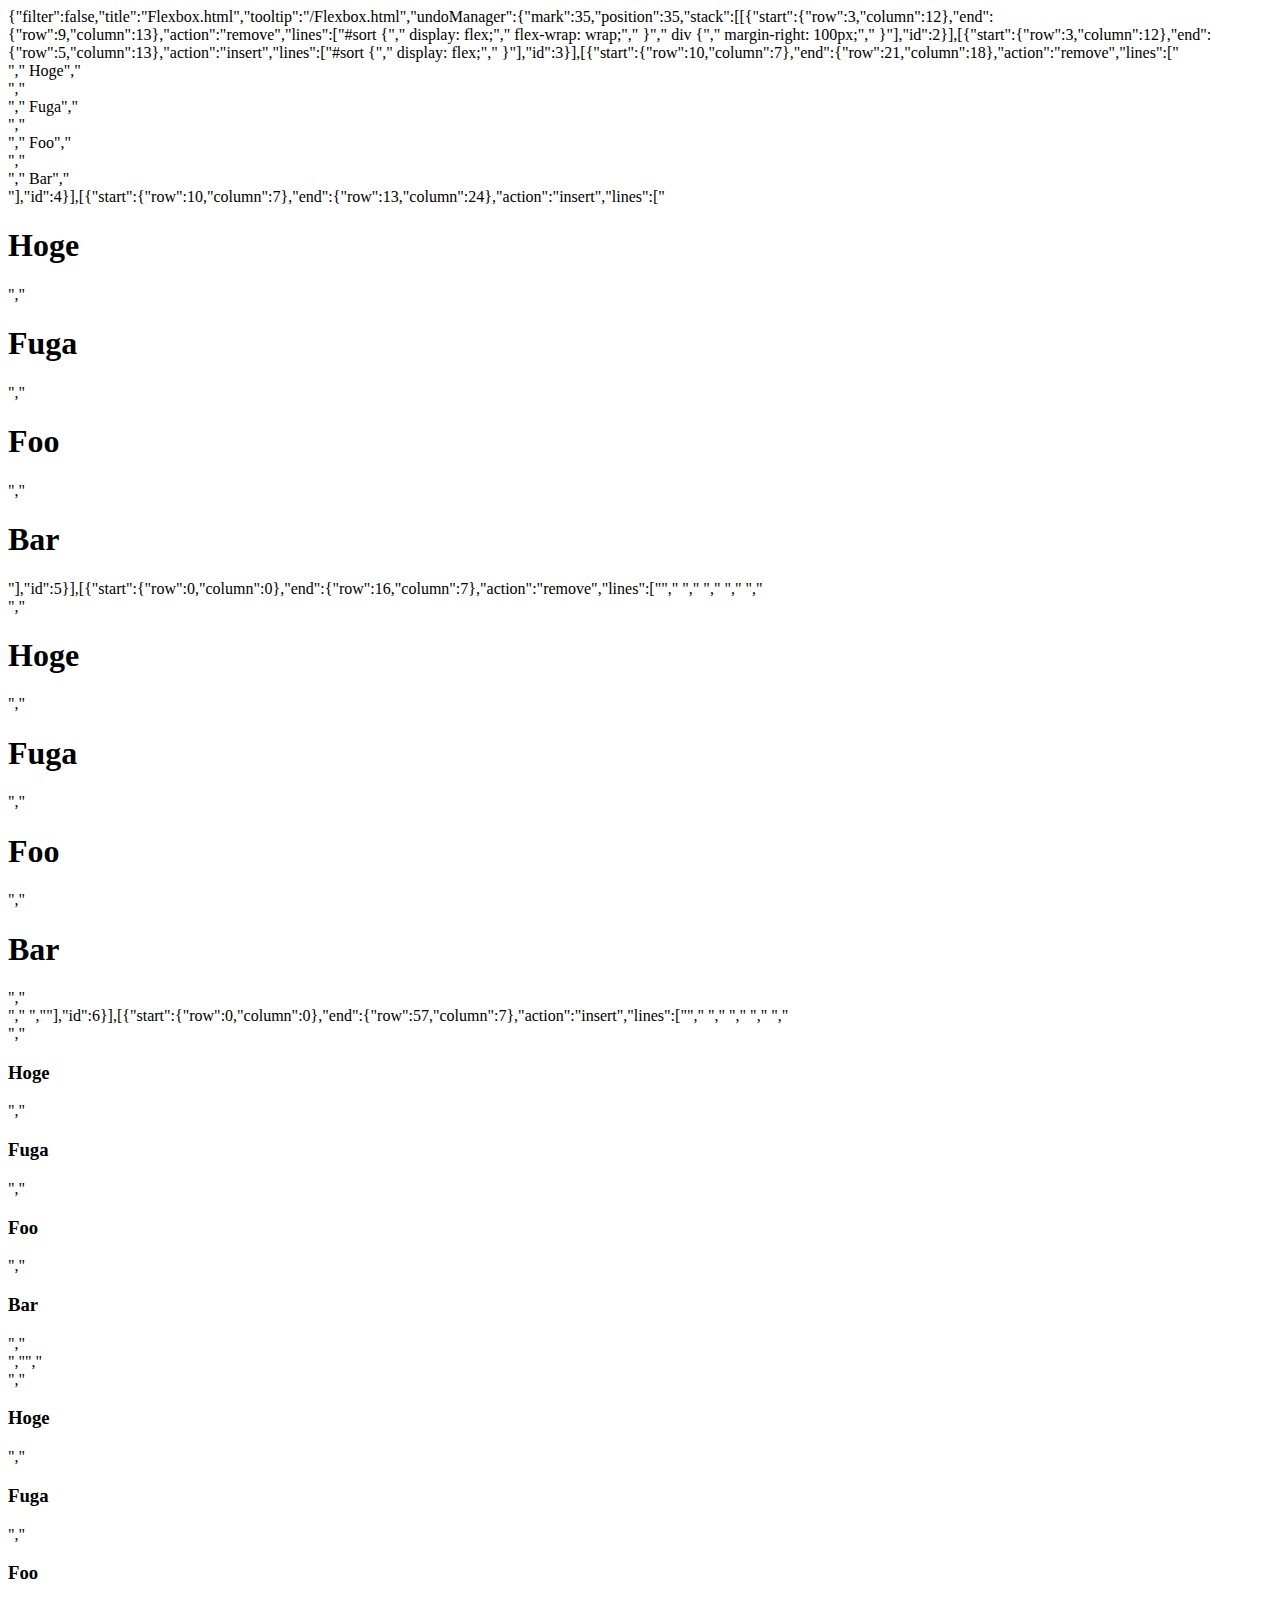
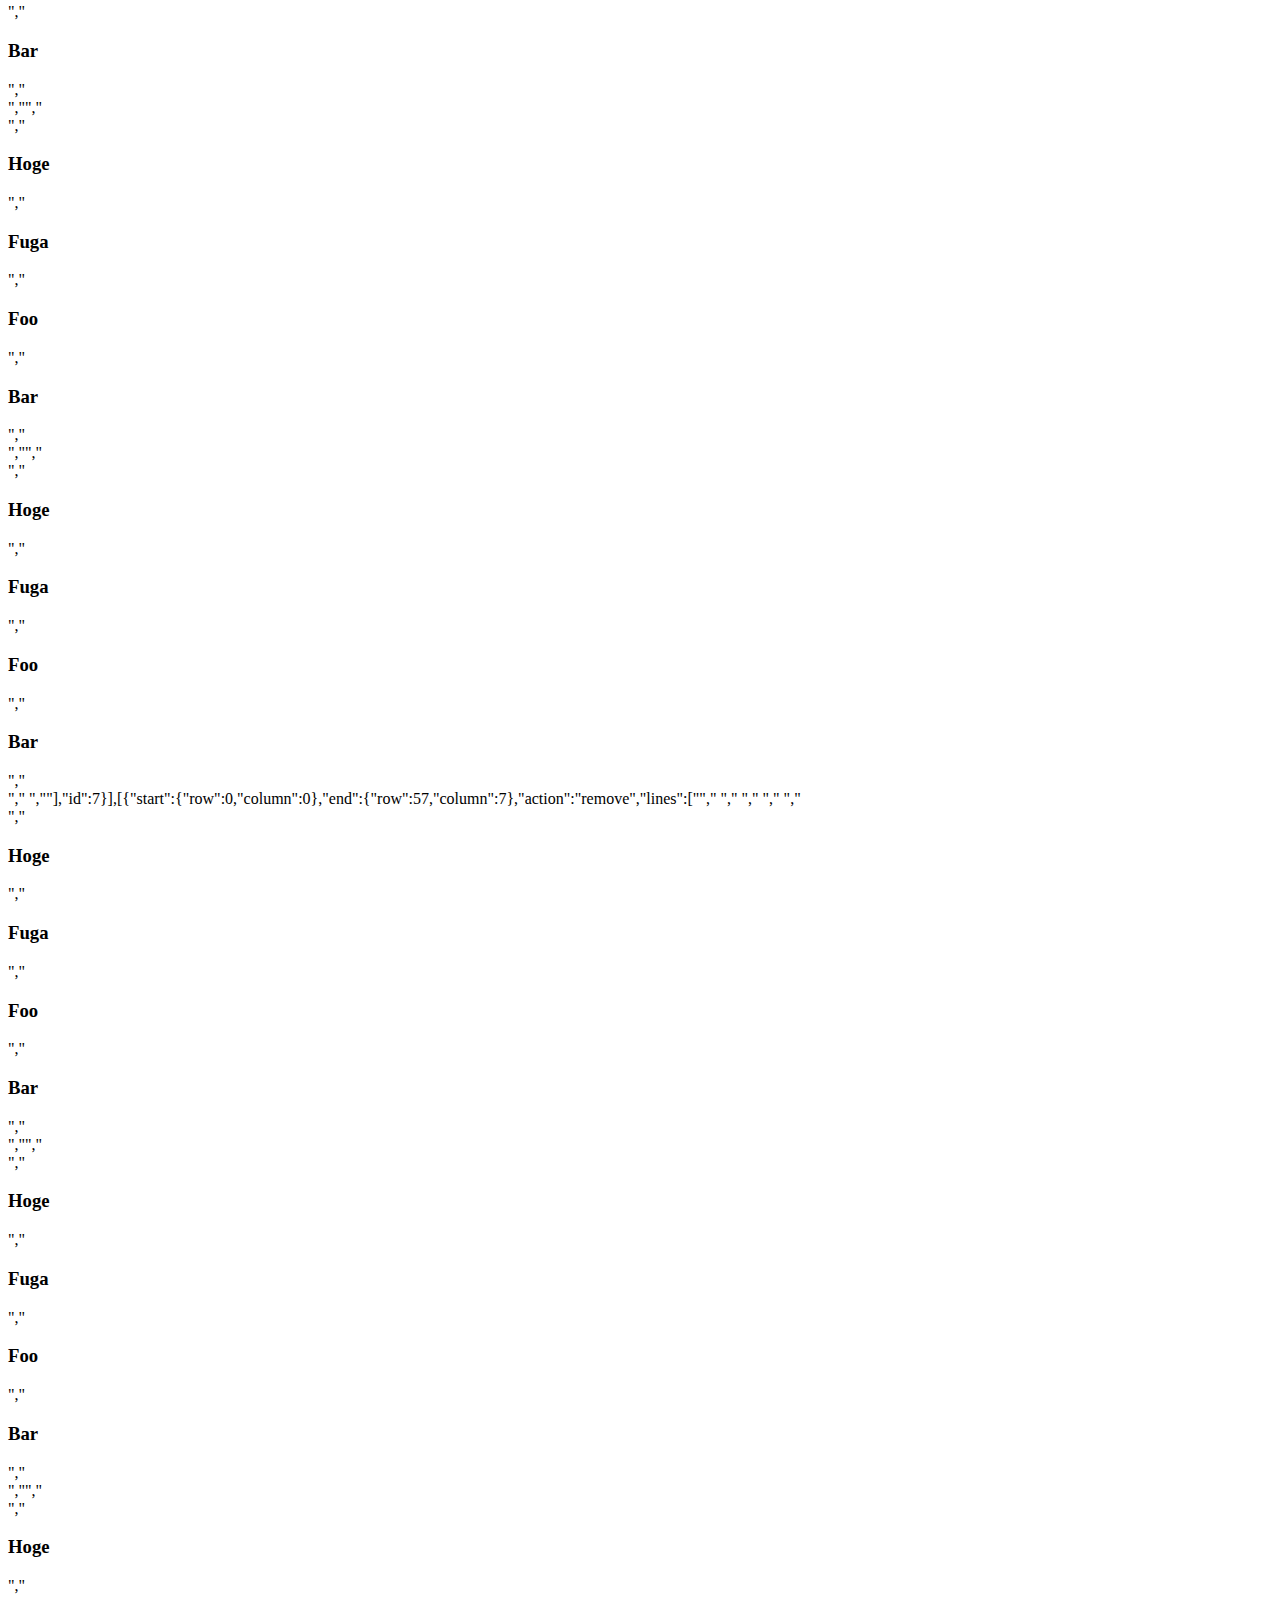
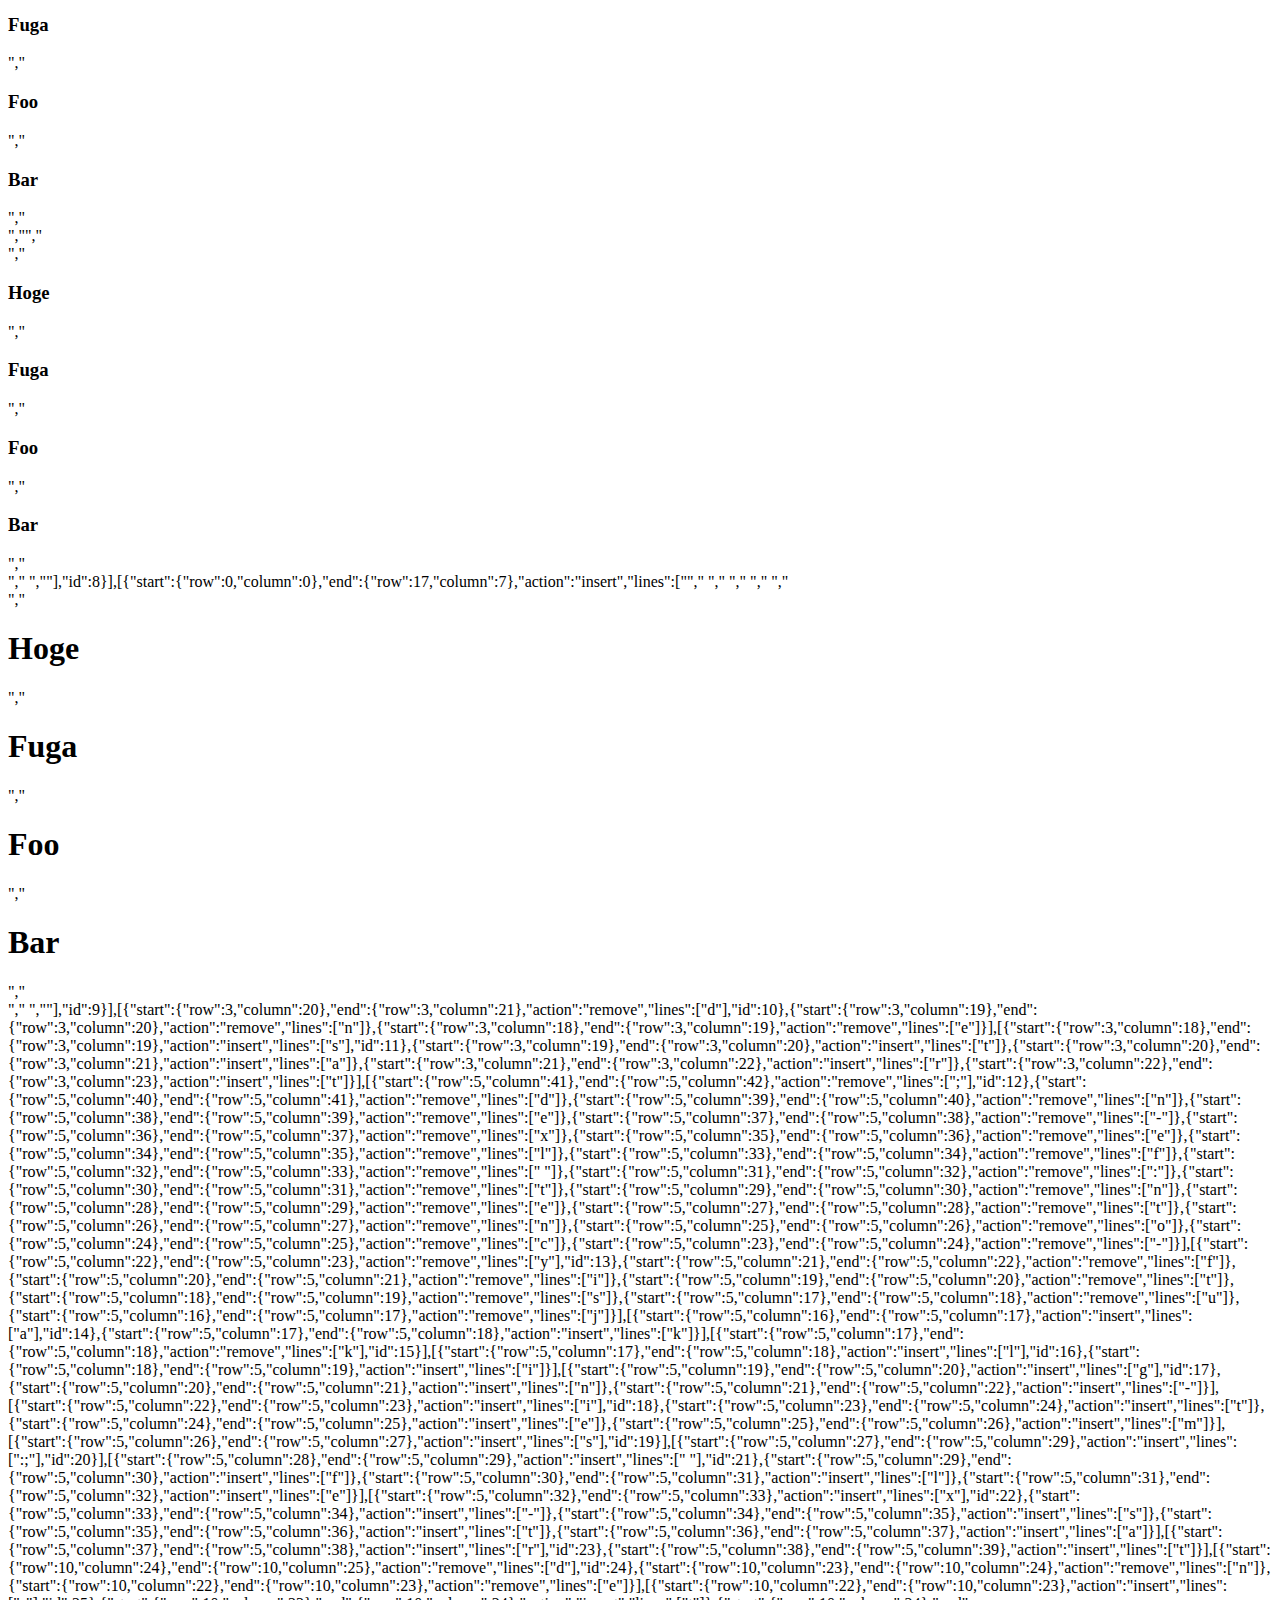
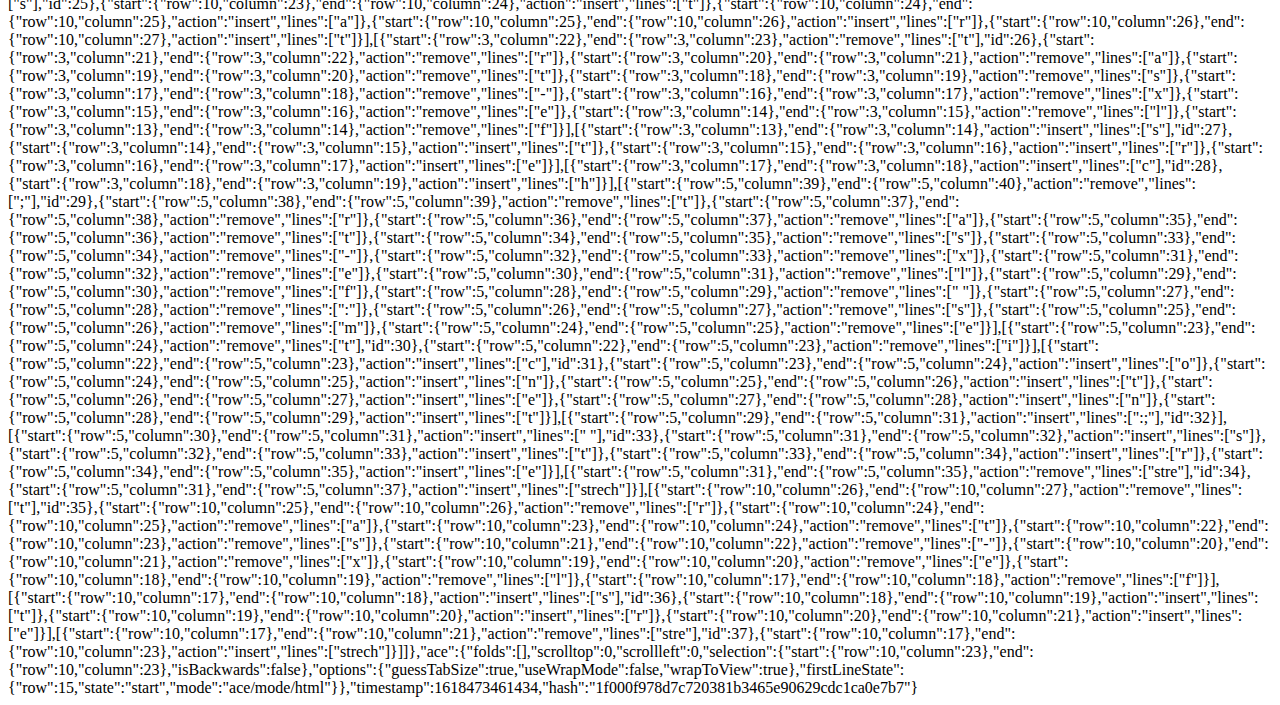
==== .c9/metadata/environment/Flexbox.html @ 7342907d "first commit" ====
{"filter":false,"title":"Flexbox.html","tooltip":"/Flexbox.html","undoManager":{"mark":35,"position":35,"stack":[[{"start":{"row":3,"column":12},"end":{"row":9,"column":13},"action":"remove","lines":["#sort {","                display: flex;","                flex-wrap: wrap;","            }","            div {","              margin-right: 100px;","            }"],"id":2}],[{"start":{"row":3,"column":12},"end":{"row":5,"column":13},"action":"insert","lines":["#sort {","                display: flex;","            }"],"id":3}],[{"start":{"row":10,"column":7},"end":{"row":21,"column":18},"action":"remove","lines":["     <div>","                Hoge","            </div>","            <div>","                Fuga","            </div>","            <div>","                Foo","            </div>","            <div>","                Bar","            </div>"],"id":4}],[{"start":{"row":10,"column":7},"end":{"row":13,"column":24},"action":"insert","lines":["<h1>Hoge</h1>","            <h1>Fuga</h1>","            <h1>Foo</h1>","            <h1>Bar</h1>"],"id":5}],[{"start":{"row":0,"column":0},"end":{"row":16,"column":7},"action":"remove","lines":["<html lang=\"ja\">","    <head>","        <style>","            #sort {","                display: flex;","            }","        </style>","    </head>","    <body>","        <div id=\"sort\">","       <h1>Hoge</h1>","            <h1>Fuga</h1>","            <h1>Foo</h1>","            <h1>Bar</h1>","        </div>","    </body>","</html>"],"id":6}],[{"start":{"row":0,"column":0},"end":{"row":57,"column":7},"action":"insert","lines":["<html lang=\"ja\">","    <head>","        <style>","            #sort {","                display: flex;","                flex-direction: row;","                background-color: red;","            }","","            #reverse {","                display: flex;","                flex-direction: row-reverse;","                background-color: yellow;","            }","","            #column {","                display: flex;","                flex-direction: column;","                background-color: blue;","            }","","            #column-reverse {","                display: flex;","                flex-direction: column-reverse;","                background-color: green;","            }","        </style>","    </head>","    <body>","        <div id=\"sort\">","            <h3>Hoge</h3>","            <h3>Fuga</h3>","            <h3>Foo</h3>","            <h3>Bar</h3>","        </div>","","        <div id=\"reverse\">","            <h3>Hoge</h3>","            <h3>Fuga</h3>","            <h3>Foo</h3>","            <h3>Bar</h3>","        </div>","","        <div id=\"column\">","            <h3>Hoge</h3>","            <h3>Fuga</h3>","            <h3>Foo</h3>","            <h3>Bar</h3>","        </div>","","        <div id=\"column-reverse\">","            <h3>Hoge</h3>","            <h3>Fuga</h3>","            <h3>Foo</h3>","            <h3>Bar</h3>","        </div>","    </body>","</html>"],"id":7}],[{"start":{"row":0,"column":0},"end":{"row":57,"column":7},"action":"remove","lines":["<html lang=\"ja\">","    <head>","        <style>","            #sort {","                display: flex;","                flex-direction: row;","                background-color: red;","            }","","            #reverse {","                display: flex;","                flex-direction: row-reverse;","                background-color: yellow;","            }","","            #column {","                display: flex;","                flex-direction: column;","                background-color: blue;","            }","","            #column-reverse {","                display: flex;","                flex-direction: column-reverse;","                background-color: green;","            }","        </style>","    </head>","    <body>","        <div id=\"sort\">","            <h3>Hoge</h3>","            <h3>Fuga</h3>","            <h3>Foo</h3>","            <h3>Bar</h3>","        </div>","","        <div id=\"reverse\">","            <h3>Hoge</h3>","            <h3>Fuga</h3>","            <h3>Foo</h3>","            <h3>Bar</h3>","        </div>","","        <div id=\"column\">","            <h3>Hoge</h3>","            <h3>Fuga</h3>","            <h3>Foo</h3>","            <h3>Bar</h3>","        </div>","","        <div id=\"column-reverse\">","            <h3>Hoge</h3>","            <h3>Fuga</h3>","            <h3>Foo</h3>","            <h3>Bar</h3>","        </div>","    </body>","</html>"],"id":8}],[{"start":{"row":0,"column":0},"end":{"row":17,"column":7},"action":"insert","lines":["<html lang=\"ja\">","    <head>","        <style>","            #flex-end {","                display: flex;","                justify-content: flex-end;","            }","        </style>","    </head>","    <body>","        <div id=\"flex-end\">","            <h1>Hoge</h1>","            <h1>Fuga</h1>","            <h1>Foo</h1>","            <h1>Bar</h1>","        </div>","    </body>","</html>"],"id":9}],[{"start":{"row":3,"column":20},"end":{"row":3,"column":21},"action":"remove","lines":["d"],"id":10},{"start":{"row":3,"column":19},"end":{"row":3,"column":20},"action":"remove","lines":["n"]},{"start":{"row":3,"column":18},"end":{"row":3,"column":19},"action":"remove","lines":["e"]}],[{"start":{"row":3,"column":18},"end":{"row":3,"column":19},"action":"insert","lines":["s"],"id":11},{"start":{"row":3,"column":19},"end":{"row":3,"column":20},"action":"insert","lines":["t"]},{"start":{"row":3,"column":20},"end":{"row":3,"column":21},"action":"insert","lines":["a"]},{"start":{"row":3,"column":21},"end":{"row":3,"column":22},"action":"insert","lines":["r"]},{"start":{"row":3,"column":22},"end":{"row":3,"column":23},"action":"insert","lines":["t"]}],[{"start":{"row":5,"column":41},"end":{"row":5,"column":42},"action":"remove","lines":[";"],"id":12},{"start":{"row":5,"column":40},"end":{"row":5,"column":41},"action":"remove","lines":["d"]},{"start":{"row":5,"column":39},"end":{"row":5,"column":40},"action":"remove","lines":["n"]},{"start":{"row":5,"column":38},"end":{"row":5,"column":39},"action":"remove","lines":["e"]},{"start":{"row":5,"column":37},"end":{"row":5,"column":38},"action":"remove","lines":["-"]},{"start":{"row":5,"column":36},"end":{"row":5,"column":37},"action":"remove","lines":["x"]},{"start":{"row":5,"column":35},"end":{"row":5,"column":36},"action":"remove","lines":["e"]},{"start":{"row":5,"column":34},"end":{"row":5,"column":35},"action":"remove","lines":["l"]},{"start":{"row":5,"column":33},"end":{"row":5,"column":34},"action":"remove","lines":["f"]},{"start":{"row":5,"column":32},"end":{"row":5,"column":33},"action":"remove","lines":[" "]},{"start":{"row":5,"column":31},"end":{"row":5,"column":32},"action":"remove","lines":[":"]},{"start":{"row":5,"column":30},"end":{"row":5,"column":31},"action":"remove","lines":["t"]},{"start":{"row":5,"column":29},"end":{"row":5,"column":30},"action":"remove","lines":["n"]},{"start":{"row":5,"column":28},"end":{"row":5,"column":29},"action":"remove","lines":["e"]},{"start":{"row":5,"column":27},"end":{"row":5,"column":28},"action":"remove","lines":["t"]},{"start":{"row":5,"column":26},"end":{"row":5,"column":27},"action":"remove","lines":["n"]},{"start":{"row":5,"column":25},"end":{"row":5,"column":26},"action":"remove","lines":["o"]},{"start":{"row":5,"column":24},"end":{"row":5,"column":25},"action":"remove","lines":["c"]},{"start":{"row":5,"column":23},"end":{"row":5,"column":24},"action":"remove","lines":["-"]}],[{"start":{"row":5,"column":22},"end":{"row":5,"column":23},"action":"remove","lines":["y"],"id":13},{"start":{"row":5,"column":21},"end":{"row":5,"column":22},"action":"remove","lines":["f"]},{"start":{"row":5,"column":20},"end":{"row":5,"column":21},"action":"remove","lines":["i"]},{"start":{"row":5,"column":19},"end":{"row":5,"column":20},"action":"remove","lines":["t"]},{"start":{"row":5,"column":18},"end":{"row":5,"column":19},"action":"remove","lines":["s"]},{"start":{"row":5,"column":17},"end":{"row":5,"column":18},"action":"remove","lines":["u"]},{"start":{"row":5,"column":16},"end":{"row":5,"column":17},"action":"remove","lines":["j"]}],[{"start":{"row":5,"column":16},"end":{"row":5,"column":17},"action":"insert","lines":["a"],"id":14},{"start":{"row":5,"column":17},"end":{"row":5,"column":18},"action":"insert","lines":["k"]}],[{"start":{"row":5,"column":17},"end":{"row":5,"column":18},"action":"remove","lines":["k"],"id":15}],[{"start":{"row":5,"column":17},"end":{"row":5,"column":18},"action":"insert","lines":["l"],"id":16},{"start":{"row":5,"column":18},"end":{"row":5,"column":19},"action":"insert","lines":["i"]}],[{"start":{"row":5,"column":19},"end":{"row":5,"column":20},"action":"insert","lines":["g"],"id":17},{"start":{"row":5,"column":20},"end":{"row":5,"column":21},"action":"insert","lines":["n"]},{"start":{"row":5,"column":21},"end":{"row":5,"column":22},"action":"insert","lines":["-"]}],[{"start":{"row":5,"column":22},"end":{"row":5,"column":23},"action":"insert","lines":["i"],"id":18},{"start":{"row":5,"column":23},"end":{"row":5,"column":24},"action":"insert","lines":["t"]},{"start":{"row":5,"column":24},"end":{"row":5,"column":25},"action":"insert","lines":["e"]},{"start":{"row":5,"column":25},"end":{"row":5,"column":26},"action":"insert","lines":["m"]}],[{"start":{"row":5,"column":26},"end":{"row":5,"column":27},"action":"insert","lines":["s"],"id":19}],[{"start":{"row":5,"column":27},"end":{"row":5,"column":29},"action":"insert","lines":[":;"],"id":20}],[{"start":{"row":5,"column":28},"end":{"row":5,"column":29},"action":"insert","lines":[" "],"id":21},{"start":{"row":5,"column":29},"end":{"row":5,"column":30},"action":"insert","lines":["f"]},{"start":{"row":5,"column":30},"end":{"row":5,"column":31},"action":"insert","lines":["l"]},{"start":{"row":5,"column":31},"end":{"row":5,"column":32},"action":"insert","lines":["e"]}],[{"start":{"row":5,"column":32},"end":{"row":5,"column":33},"action":"insert","lines":["x"],"id":22},{"start":{"row":5,"column":33},"end":{"row":5,"column":34},"action":"insert","lines":["-"]},{"start":{"row":5,"column":34},"end":{"row":5,"column":35},"action":"insert","lines":["s"]},{"start":{"row":5,"column":35},"end":{"row":5,"column":36},"action":"insert","lines":["t"]},{"start":{"row":5,"column":36},"end":{"row":5,"column":37},"action":"insert","lines":["a"]}],[{"start":{"row":5,"column":37},"end":{"row":5,"column":38},"action":"insert","lines":["r"],"id":23},{"start":{"row":5,"column":38},"end":{"row":5,"column":39},"action":"insert","lines":["t"]}],[{"start":{"row":10,"column":24},"end":{"row":10,"column":25},"action":"remove","lines":["d"],"id":24},{"start":{"row":10,"column":23},"end":{"row":10,"column":24},"action":"remove","lines":["n"]},{"start":{"row":10,"column":22},"end":{"row":10,"column":23},"action":"remove","lines":["e"]}],[{"start":{"row":10,"column":22},"end":{"row":10,"column":23},"action":"insert","lines":["s"],"id":25},{"start":{"row":10,"column":23},"end":{"row":10,"column":24},"action":"insert","lines":["t"]},{"start":{"row":10,"column":24},"end":{"row":10,"column":25},"action":"insert","lines":["a"]},{"start":{"row":10,"column":25},"end":{"row":10,"column":26},"action":"insert","lines":["r"]},{"start":{"row":10,"column":26},"end":{"row":10,"column":27},"action":"insert","lines":["t"]}],[{"start":{"row":3,"column":22},"end":{"row":3,"column":23},"action":"remove","lines":["t"],"id":26},{"start":{"row":3,"column":21},"end":{"row":3,"column":22},"action":"remove","lines":["r"]},{"start":{"row":3,"column":20},"end":{"row":3,"column":21},"action":"remove","lines":["a"]},{"start":{"row":3,"column":19},"end":{"row":3,"column":20},"action":"remove","lines":["t"]},{"start":{"row":3,"column":18},"end":{"row":3,"column":19},"action":"remove","lines":["s"]},{"start":{"row":3,"column":17},"end":{"row":3,"column":18},"action":"remove","lines":["-"]},{"start":{"row":3,"column":16},"end":{"row":3,"column":17},"action":"remove","lines":["x"]},{"start":{"row":3,"column":15},"end":{"row":3,"column":16},"action":"remove","lines":["e"]},{"start":{"row":3,"column":14},"end":{"row":3,"column":15},"action":"remove","lines":["l"]},{"start":{"row":3,"column":13},"end":{"row":3,"column":14},"action":"remove","lines":["f"]}],[{"start":{"row":3,"column":13},"end":{"row":3,"column":14},"action":"insert","lines":["s"],"id":27},{"start":{"row":3,"column":14},"end":{"row":3,"column":15},"action":"insert","lines":["t"]},{"start":{"row":3,"column":15},"end":{"row":3,"column":16},"action":"insert","lines":["r"]},{"start":{"row":3,"column":16},"end":{"row":3,"column":17},"action":"insert","lines":["e"]}],[{"start":{"row":3,"column":17},"end":{"row":3,"column":18},"action":"insert","lines":["c"],"id":28},{"start":{"row":3,"column":18},"end":{"row":3,"column":19},"action":"insert","lines":["h"]}],[{"start":{"row":5,"column":39},"end":{"row":5,"column":40},"action":"remove","lines":[";"],"id":29},{"start":{"row":5,"column":38},"end":{"row":5,"column":39},"action":"remove","lines":["t"]},{"start":{"row":5,"column":37},"end":{"row":5,"column":38},"action":"remove","lines":["r"]},{"start":{"row":5,"column":36},"end":{"row":5,"column":37},"action":"remove","lines":["a"]},{"start":{"row":5,"column":35},"end":{"row":5,"column":36},"action":"remove","lines":["t"]},{"start":{"row":5,"column":34},"end":{"row":5,"column":35},"action":"remove","lines":["s"]},{"start":{"row":5,"column":33},"end":{"row":5,"column":34},"action":"remove","lines":["-"]},{"start":{"row":5,"column":32},"end":{"row":5,"column":33},"action":"remove","lines":["x"]},{"start":{"row":5,"column":31},"end":{"row":5,"column":32},"action":"remove","lines":["e"]},{"start":{"row":5,"column":30},"end":{"row":5,"column":31},"action":"remove","lines":["l"]},{"start":{"row":5,"column":29},"end":{"row":5,"column":30},"action":"remove","lines":["f"]},{"start":{"row":5,"column":28},"end":{"row":5,"column":29},"action":"remove","lines":[" "]},{"start":{"row":5,"column":27},"end":{"row":5,"column":28},"action":"remove","lines":[":"]},{"start":{"row":5,"column":26},"end":{"row":5,"column":27},"action":"remove","lines":["s"]},{"start":{"row":5,"column":25},"end":{"row":5,"column":26},"action":"remove","lines":["m"]},{"start":{"row":5,"column":24},"end":{"row":5,"column":25},"action":"remove","lines":["e"]}],[{"start":{"row":5,"column":23},"end":{"row":5,"column":24},"action":"remove","lines":["t"],"id":30},{"start":{"row":5,"column":22},"end":{"row":5,"column":23},"action":"remove","lines":["i"]}],[{"start":{"row":5,"column":22},"end":{"row":5,"column":23},"action":"insert","lines":["c"],"id":31},{"start":{"row":5,"column":23},"end":{"row":5,"column":24},"action":"insert","lines":["o"]},{"start":{"row":5,"column":24},"end":{"row":5,"column":25},"action":"insert","lines":["n"]},{"start":{"row":5,"column":25},"end":{"row":5,"column":26},"action":"insert","lines":["t"]},{"start":{"row":5,"column":26},"end":{"row":5,"column":27},"action":"insert","lines":["e"]},{"start":{"row":5,"column":27},"end":{"row":5,"column":28},"action":"insert","lines":["n"]},{"start":{"row":5,"column":28},"end":{"row":5,"column":29},"action":"insert","lines":["t"]}],[{"start":{"row":5,"column":29},"end":{"row":5,"column":31},"action":"insert","lines":[":;"],"id":32}],[{"start":{"row":5,"column":30},"end":{"row":5,"column":31},"action":"insert","lines":[" "],"id":33},{"start":{"row":5,"column":31},"end":{"row":5,"column":32},"action":"insert","lines":["s"]},{"start":{"row":5,"column":32},"end":{"row":5,"column":33},"action":"insert","lines":["t"]},{"start":{"row":5,"column":33},"end":{"row":5,"column":34},"action":"insert","lines":["r"]},{"start":{"row":5,"column":34},"end":{"row":5,"column":35},"action":"insert","lines":["e"]}],[{"start":{"row":5,"column":31},"end":{"row":5,"column":35},"action":"remove","lines":["stre"],"id":34},{"start":{"row":5,"column":31},"end":{"row":5,"column":37},"action":"insert","lines":["strech"]}],[{"start":{"row":10,"column":26},"end":{"row":10,"column":27},"action":"remove","lines":["t"],"id":35},{"start":{"row":10,"column":25},"end":{"row":10,"column":26},"action":"remove","lines":["r"]},{"start":{"row":10,"column":24},"end":{"row":10,"column":25},"action":"remove","lines":["a"]},{"start":{"row":10,"column":23},"end":{"row":10,"column":24},"action":"remove","lines":["t"]},{"start":{"row":10,"column":22},"end":{"row":10,"column":23},"action":"remove","lines":["s"]},{"start":{"row":10,"column":21},"end":{"row":10,"column":22},"action":"remove","lines":["-"]},{"start":{"row":10,"column":20},"end":{"row":10,"column":21},"action":"remove","lines":["x"]},{"start":{"row":10,"column":19},"end":{"row":10,"column":20},"action":"remove","lines":["e"]},{"start":{"row":10,"column":18},"end":{"row":10,"column":19},"action":"remove","lines":["l"]},{"start":{"row":10,"column":17},"end":{"row":10,"column":18},"action":"remove","lines":["f"]}],[{"start":{"row":10,"column":17},"end":{"row":10,"column":18},"action":"insert","lines":["s"],"id":36},{"start":{"row":10,"column":18},"end":{"row":10,"column":19},"action":"insert","lines":["t"]},{"start":{"row":10,"column":19},"end":{"row":10,"column":20},"action":"insert","lines":["r"]},{"start":{"row":10,"column":20},"end":{"row":10,"column":21},"action":"insert","lines":["e"]}],[{"start":{"row":10,"column":17},"end":{"row":10,"column":21},"action":"remove","lines":["stre"],"id":37},{"start":{"row":10,"column":17},"end":{"row":10,"column":23},"action":"insert","lines":["strech"]}]]},"ace":{"folds":[],"scrolltop":0,"scrollleft":0,"selection":{"start":{"row":10,"column":23},"end":{"row":10,"column":23},"isBackwards":false},"options":{"guessTabSize":true,"useWrapMode":false,"wrapToView":true},"firstLineState":{"row":15,"state":"start","mode":"ace/mode/html"}},"timestamp":1618473461434,"hash":"1f000f978d7c720381b3465e90629cdc1ca0e7b7"}
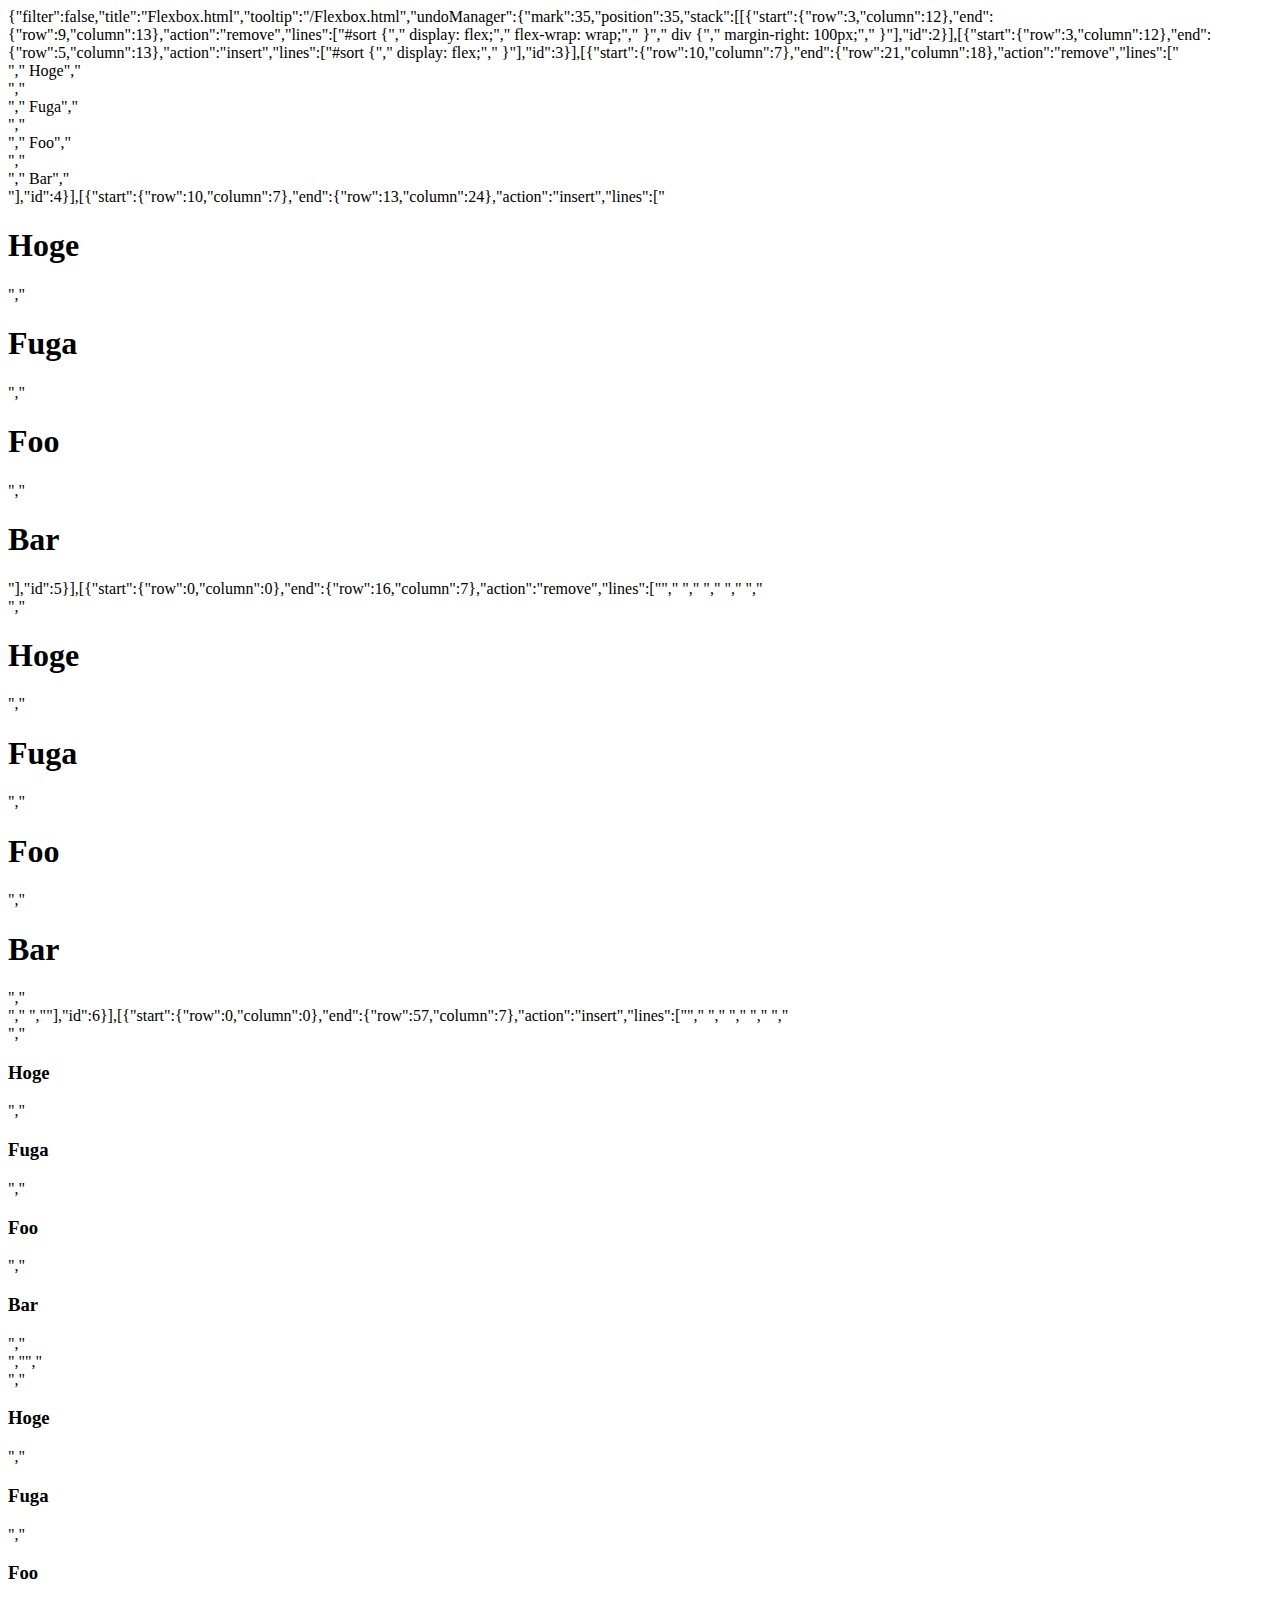
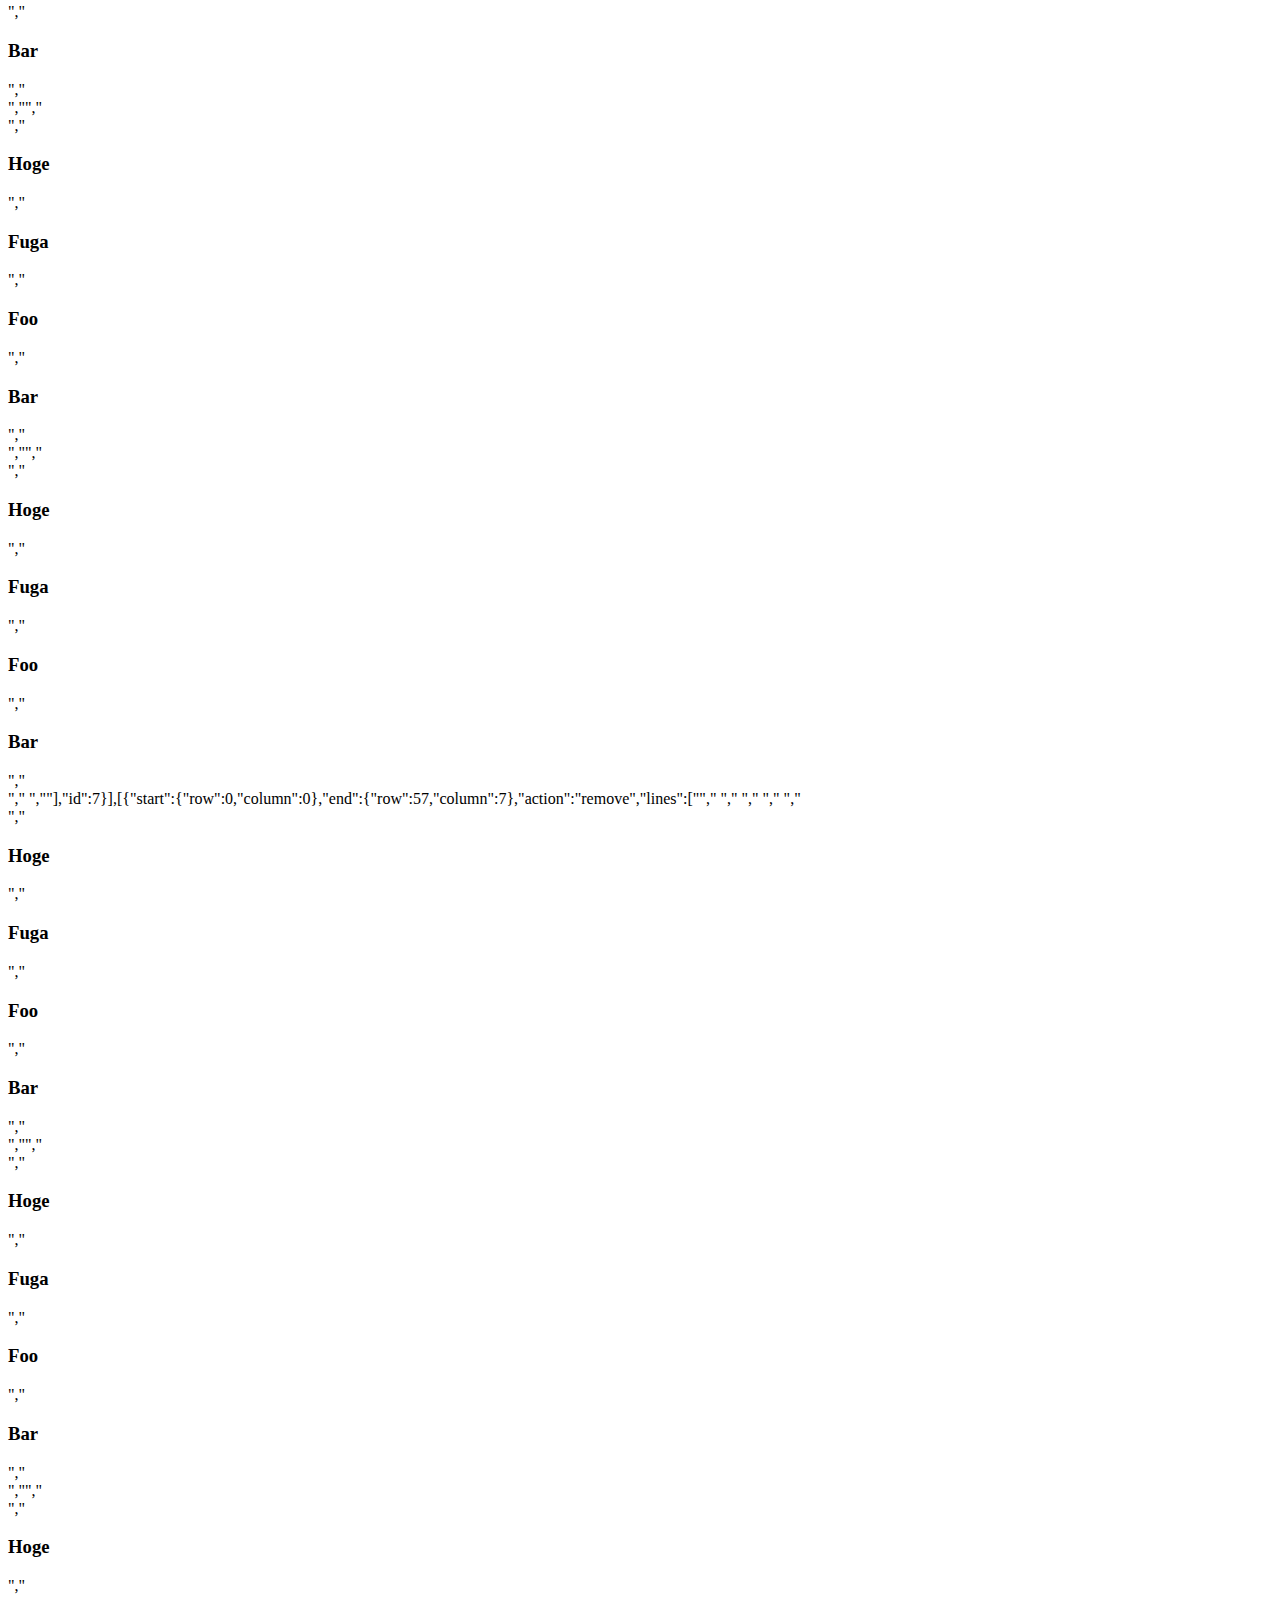
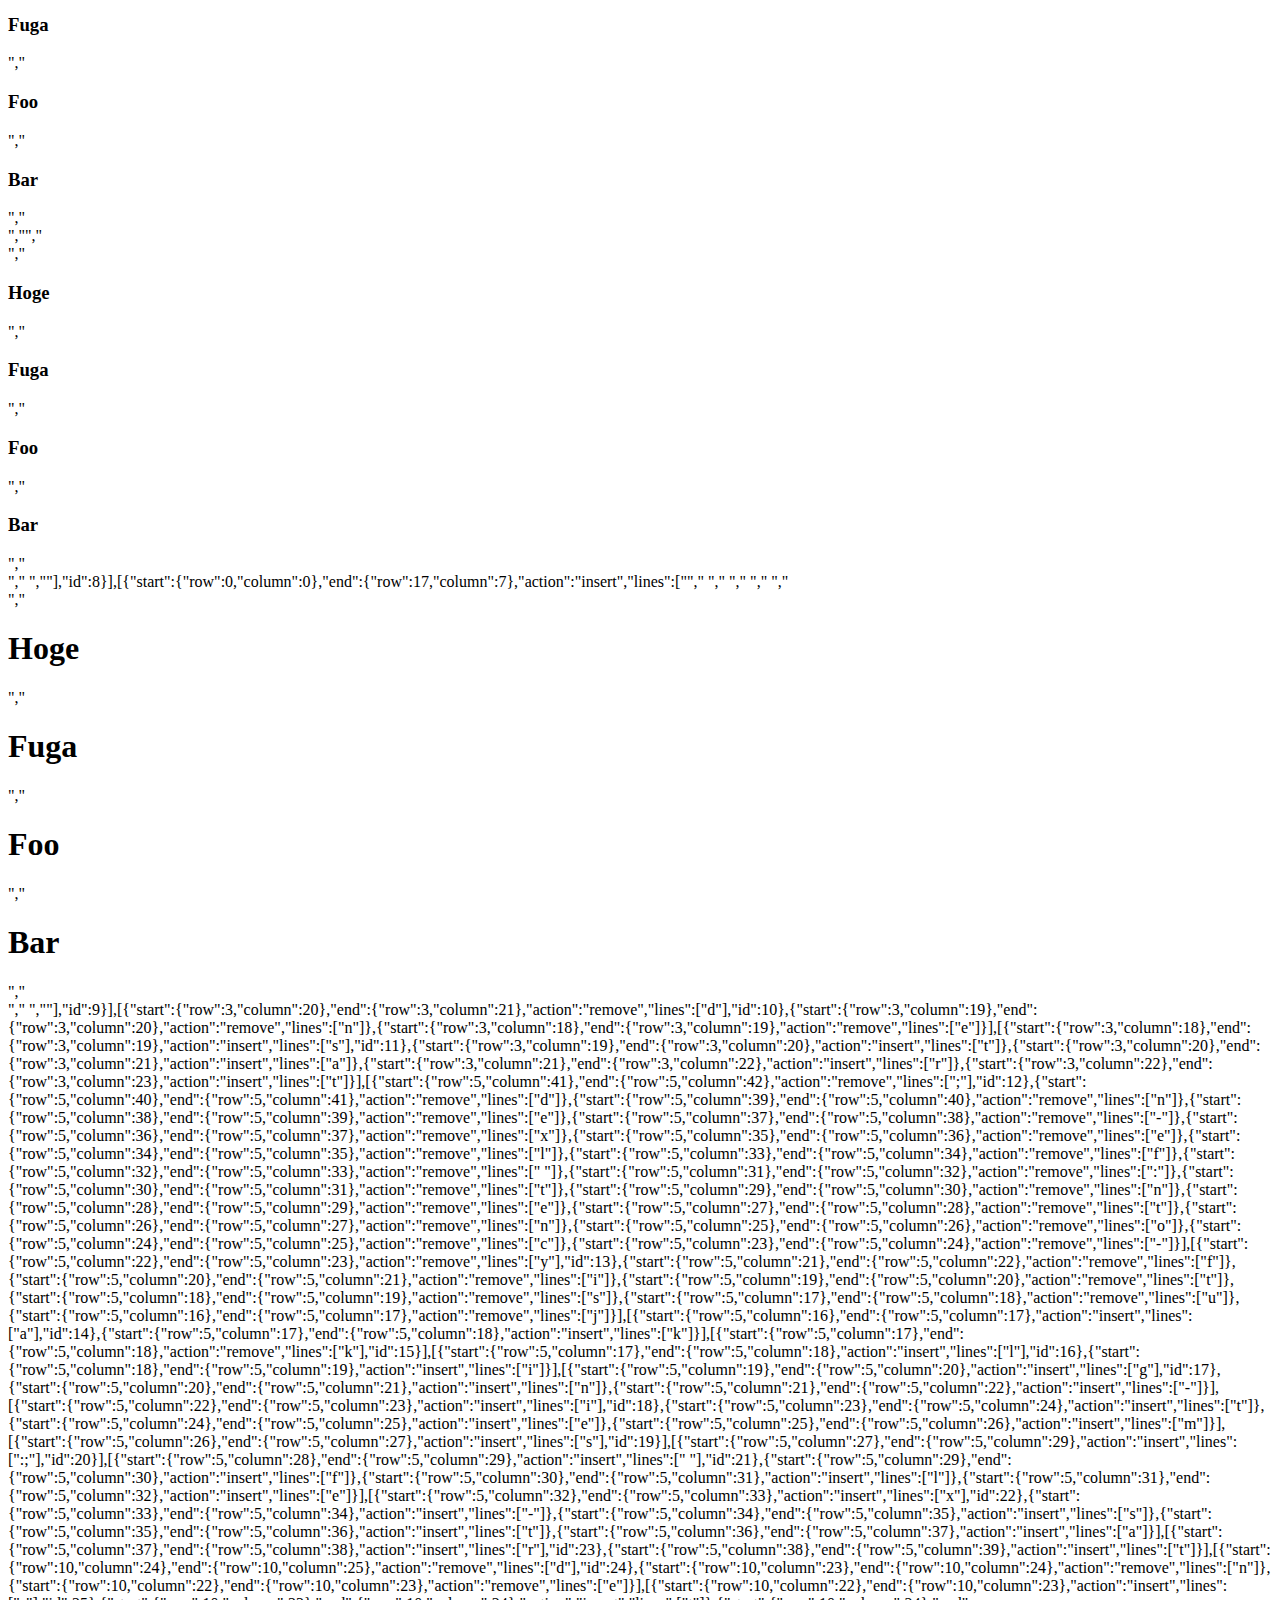
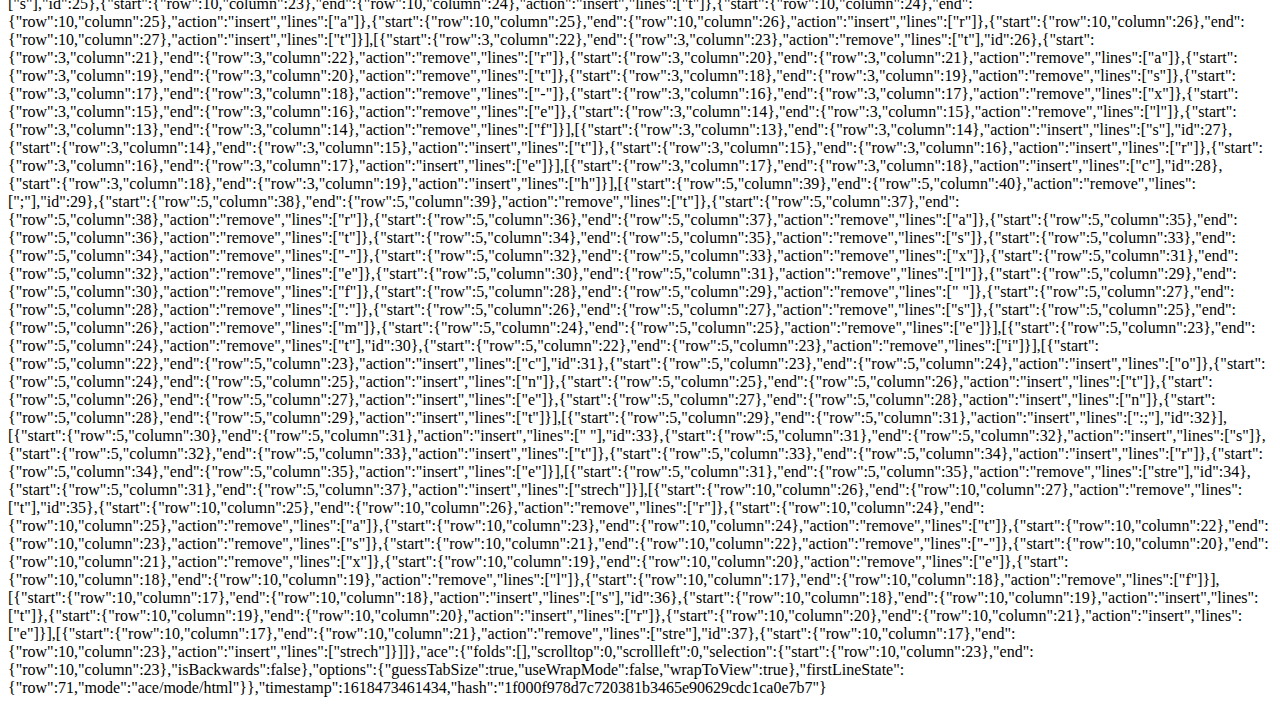
==== commit a983fedb: "Rename a file 'index.html'" ====
--- a/.c9/metadata/environment/Flexbox.html
+++ b/.c9/metadata/environment/Flexbox.html
@@ -1 +1 @@
-{"filter":false,"title":"Flexbox.html","tooltip":"/Flexbox.html","undoManager":{"mark":35,"position":35,"stack":[[{"start":{"row":3,"column":12},"end":{"row":9,"column":13},"action":"remove","lines":["#sort {","                display: flex;","                flex-wrap: wrap;","            }","            div {","              margin-right: 100px;","            }"],"id":2}],[{"start":{"row":3,"column":12},"end":{"row":5,"column":13},"action":"insert","lines":["#sort {","                display: flex;","            }"],"id":3}],[{"start":{"row":10,"column":7},"end":{"row":21,"column":18},"action":"remove","lines":["     <div>","                Hoge","            </div>","            <div>","                Fuga","            </div>","            <div>","                Foo","            </div>","            <div>","                Bar","            </div>"],"id":4}],[{"start":{"row":10,"column":7},"end":{"row":13,"column":24},"action":"insert","lines":["<h1>Hoge</h1>","            <h1>Fuga</h1>","            <h1>Foo</h1>","            <h1>Bar</h1>"],"id":5}],[{"start":{"row":0,"column":0},"end":{"row":16,"column":7},"action":"remove","lines":["<html lang=\"ja\">","    <head>","        <style>","            #sort {","                display: flex;","            }","        </style>","    </head>","    <body>","        <div id=\"sort\">","       <h1>Hoge</h1>","            <h1>Fuga</h1>","            <h1>Foo</h1>","            <h1>Bar</h1>","        </div>","    </body>","</html>"],"id":6}],[{"start":{"row":0,"column":0},"end":{"row":57,"column":7},"action":"insert","lines":["<html lang=\"ja\">","    <head>","        <style>","            #sort {","                display: flex;","                flex-direction: row;","                background-color: red;","            }","","            #reverse {","                display: flex;","                flex-direction: row-reverse;","                background-color: yellow;","            }","","            #column {","                display: flex;","                flex-direction: column;","                background-color: blue;","            }","","            #column-reverse {","                display: flex;","                flex-direction: column-reverse;","                background-color: green;","            }","        </style>","    </head>","    <body>","        <div id=\"sort\">","            <h3>Hoge</h3>","            <h3>Fuga</h3>","            <h3>Foo</h3>","            <h3>Bar</h3>","        </div>","","        <div id=\"reverse\">","            <h3>Hoge</h3>","            <h3>Fuga</h3>","            <h3>Foo</h3>","            <h3>Bar</h3>","        </div>","","        <div id=\"column\">","            <h3>Hoge</h3>","            <h3>Fuga</h3>","            <h3>Foo</h3>","            <h3>Bar</h3>","        </div>","","        <div id=\"column-reverse\">","            <h3>Hoge</h3>","            <h3>Fuga</h3>","            <h3>Foo</h3>","            <h3>Bar</h3>","        </div>","    </body>","</html>"],"id":7}],[{"start":{"row":0,"column":0},"end":{"row":57,"column":7},"action":"remove","lines":["<html lang=\"ja\">","    <head>","        <style>","            #sort {","                display: flex;","                flex-direction: row;","                background-color: red;","            }","","            #reverse {","                display: flex;","                flex-direction: row-reverse;","                background-color: yellow;","            }","","            #column {","                display: flex;","                flex-direction: column;","                background-color: blue;","            }","","            #column-reverse {","                display: flex;","                flex-direction: column-reverse;","                background-color: green;","            }","        </style>","    </head>","    <body>","        <div id=\"sort\">","            <h3>Hoge</h3>","            <h3>Fuga</h3>","            <h3>Foo</h3>","            <h3>Bar</h3>","        </div>","","        <div id=\"reverse\">","            <h3>Hoge</h3>","            <h3>Fuga</h3>","            <h3>Foo</h3>","            <h3>Bar</h3>","        </div>","","        <div id=\"column\">","            <h3>Hoge</h3>","            <h3>Fuga</h3>","            <h3>Foo</h3>","            <h3>Bar</h3>","        </div>","","        <div id=\"column-reverse\">","            <h3>Hoge</h3>","            <h3>Fuga</h3>","            <h3>Foo</h3>","            <h3>Bar</h3>","        </div>","    </body>","</html>"],"id":8}],[{"start":{"row":0,"column":0},"end":{"row":17,"column":7},"action":"insert","lines":["<html lang=\"ja\">","    <head>","        <style>","            #flex-end {","                display: flex;","                justify-content: flex-end;","            }","        </style>","    </head>","    <body>","        <div id=\"flex-end\">","            <h1>Hoge</h1>","            <h1>Fuga</h1>","            <h1>Foo</h1>","            <h1>Bar</h1>","        </div>","    </body>","</html>"],"id":9}],[{"start":{"row":3,"column":20},"end":{"row":3,"column":21},"action":"remove","lines":["d"],"id":10},{"start":{"row":3,"column":19},"end":{"row":3,"column":20},"action":"remove","lines":["n"]},{"start":{"row":3,"column":18},"end":{"row":3,"column":19},"action":"remove","lines":["e"]}],[{"start":{"row":3,"column":18},"end":{"row":3,"column":19},"action":"insert","lines":["s"],"id":11},{"start":{"row":3,"column":19},"end":{"row":3,"column":20},"action":"insert","lines":["t"]},{"start":{"row":3,"column":20},"end":{"row":3,"column":21},"action":"insert","lines":["a"]},{"start":{"row":3,"column":21},"end":{"row":3,"column":22},"action":"insert","lines":["r"]},{"start":{"row":3,"column":22},"end":{"row":3,"column":23},"action":"insert","lines":["t"]}],[{"start":{"row":5,"column":41},"end":{"row":5,"column":42},"action":"remove","lines":[";"],"id":12},{"start":{"row":5,"column":40},"end":{"row":5,"column":41},"action":"remove","lines":["d"]},{"start":{"row":5,"column":39},"end":{"row":5,"column":40},"action":"remove","lines":["n"]},{"start":{"row":5,"column":38},"end":{"row":5,"column":39},"action":"remove","lines":["e"]},{"start":{"row":5,"column":37},"end":{"row":5,"column":38},"action":"remove","lines":["-"]},{"start":{"row":5,"column":36},"end":{"row":5,"column":37},"action":"remove","lines":["x"]},{"start":{"row":5,"column":35},"end":{"row":5,"column":36},"action":"remove","lines":["e"]},{"start":{"row":5,"column":34},"end":{"row":5,"column":35},"action":"remove","lines":["l"]},{"start":{"row":5,"column":33},"end":{"row":5,"column":34},"action":"remove","lines":["f"]},{"start":{"row":5,"column":32},"end":{"row":5,"column":33},"action":"remove","lines":[" "]},{"start":{"row":5,"column":31},"end":{"row":5,"column":32},"action":"remove","lines":[":"]},{"start":{"row":5,"column":30},"end":{"row":5,"column":31},"action":"remove","lines":["t"]},{"start":{"row":5,"column":29},"end":{"row":5,"column":30},"action":"remove","lines":["n"]},{"start":{"row":5,"column":28},"end":{"row":5,"column":29},"action":"remove","lines":["e"]},{"start":{"row":5,"column":27},"end":{"row":5,"column":28},"action":"remove","lines":["t"]},{"start":{"row":5,"column":26},"end":{"row":5,"column":27},"action":"remove","lines":["n"]},{"start":{"row":5,"column":25},"end":{"row":5,"column":26},"action":"remove","lines":["o"]},{"start":{"row":5,"column":24},"end":{"row":5,"column":25},"action":"remove","lines":["c"]},{"start":{"row":5,"column":23},"end":{"row":5,"column":24},"action":"remove","lines":["-"]}],[{"start":{"row":5,"column":22},"end":{"row":5,"column":23},"action":"remove","lines":["y"],"id":13},{"start":{"row":5,"column":21},"end":{"row":5,"column":22},"action":"remove","lines":["f"]},{"start":{"row":5,"column":20},"end":{"row":5,"column":21},"action":"remove","lines":["i"]},{"start":{"row":5,"column":19},"end":{"row":5,"column":20},"action":"remove","lines":["t"]},{"start":{"row":5,"column":18},"end":{"row":5,"column":19},"action":"remove","lines":["s"]},{"start":{"row":5,"column":17},"end":{"row":5,"column":18},"action":"remove","lines":["u"]},{"start":{"row":5,"column":16},"end":{"row":5,"column":17},"action":"remove","lines":["j"]}],[{"start":{"row":5,"column":16},"end":{"row":5,"column":17},"action":"insert","lines":["a"],"id":14},{"start":{"row":5,"column":17},"end":{"row":5,"column":18},"action":"insert","lines":["k"]}],[{"start":{"row":5,"column":17},"end":{"row":5,"column":18},"action":"remove","lines":["k"],"id":15}],[{"start":{"row":5,"column":17},"end":{"row":5,"column":18},"action":"insert","lines":["l"],"id":16},{"start":{"row":5,"column":18},"end":{"row":5,"column":19},"action":"insert","lines":["i"]}],[{"start":{"row":5,"column":19},"end":{"row":5,"column":20},"action":"insert","lines":["g"],"id":17},{"start":{"row":5,"column":20},"end":{"row":5,"column":21},"action":"insert","lines":["n"]},{"start":{"row":5,"column":21},"end":{"row":5,"column":22},"action":"insert","lines":["-"]}],[{"start":{"row":5,"column":22},"end":{"row":5,"column":23},"action":"insert","lines":["i"],"id":18},{"start":{"row":5,"column":23},"end":{"row":5,"column":24},"action":"insert","lines":["t"]},{"start":{"row":5,"column":24},"end":{"row":5,"column":25},"action":"insert","lines":["e"]},{"start":{"row":5,"column":25},"end":{"row":5,"column":26},"action":"insert","lines":["m"]}],[{"start":{"row":5,"column":26},"end":{"row":5,"column":27},"action":"insert","lines":["s"],"id":19}],[{"start":{"row":5,"column":27},"end":{"row":5,"column":29},"action":"insert","lines":[":;"],"id":20}],[{"start":{"row":5,"column":28},"end":{"row":5,"column":29},"action":"insert","lines":[" "],"id":21},{"start":{"row":5,"column":29},"end":{"row":5,"column":30},"action":"insert","lines":["f"]},{"start":{"row":5,"column":30},"end":{"row":5,"column":31},"action":"insert","lines":["l"]},{"start":{"row":5,"column":31},"end":{"row":5,"column":32},"action":"insert","lines":["e"]}],[{"start":{"row":5,"column":32},"end":{"row":5,"column":33},"action":"insert","lines":["x"],"id":22},{"start":{"row":5,"column":33},"end":{"row":5,"column":34},"action":"insert","lines":["-"]},{"start":{"row":5,"column":34},"end":{"row":5,"column":35},"action":"insert","lines":["s"]},{"start":{"row":5,"column":35},"end":{"row":5,"column":36},"action":"insert","lines":["t"]},{"start":{"row":5,"column":36},"end":{"row":5,"column":37},"action":"insert","lines":["a"]}],[{"start":{"row":5,"column":37},"end":{"row":5,"column":38},"action":"insert","lines":["r"],"id":23},{"start":{"row":5,"column":38},"end":{"row":5,"column":39},"action":"insert","lines":["t"]}],[{"start":{"row":10,"column":24},"end":{"row":10,"column":25},"action":"remove","lines":["d"],"id":24},{"start":{"row":10,"column":23},"end":{"row":10,"column":24},"action":"remove","lines":["n"]},{"start":{"row":10,"column":22},"end":{"row":10,"column":23},"action":"remove","lines":["e"]}],[{"start":{"row":10,"column":22},"end":{"row":10,"column":23},"action":"insert","lines":["s"],"id":25},{"start":{"row":10,"column":23},"end":{"row":10,"column":24},"action":"insert","lines":["t"]},{"start":{"row":10,"column":24},"end":{"row":10,"column":25},"action":"insert","lines":["a"]},{"start":{"row":10,"column":25},"end":{"row":10,"column":26},"action":"insert","lines":["r"]},{"start":{"row":10,"column":26},"end":{"row":10,"column":27},"action":"insert","lines":["t"]}],[{"start":{"row":3,"column":22},"end":{"row":3,"column":23},"action":"remove","lines":["t"],"id":26},{"start":{"row":3,"column":21},"end":{"row":3,"column":22},"action":"remove","lines":["r"]},{"start":{"row":3,"column":20},"end":{"row":3,"column":21},"action":"remove","lines":["a"]},{"start":{"row":3,"column":19},"end":{"row":3,"column":20},"action":"remove","lines":["t"]},{"start":{"row":3,"column":18},"end":{"row":3,"column":19},"action":"remove","lines":["s"]},{"start":{"row":3,"column":17},"end":{"row":3,"column":18},"action":"remove","lines":["-"]},{"start":{"row":3,"column":16},"end":{"row":3,"column":17},"action":"remove","lines":["x"]},{"start":{"row":3,"column":15},"end":{"row":3,"column":16},"action":"remove","lines":["e"]},{"start":{"row":3,"column":14},"end":{"row":3,"column":15},"action":"remove","lines":["l"]},{"start":{"row":3,"column":13},"end":{"row":3,"column":14},"action":"remove","lines":["f"]}],[{"start":{"row":3,"column":13},"end":{"row":3,"column":14},"action":"insert","lines":["s"],"id":27},{"start":{"row":3,"column":14},"end":{"row":3,"column":15},"action":"insert","lines":["t"]},{"start":{"row":3,"column":15},"end":{"row":3,"column":16},"action":"insert","lines":["r"]},{"start":{"row":3,"column":16},"end":{"row":3,"column":17},"action":"insert","lines":["e"]}],[{"start":{"row":3,"column":17},"end":{"row":3,"column":18},"action":"insert","lines":["c"],"id":28},{"start":{"row":3,"column":18},"end":{"row":3,"column":19},"action":"insert","lines":["h"]}],[{"start":{"row":5,"column":39},"end":{"row":5,"column":40},"action":"remove","lines":[";"],"id":29},{"start":{"row":5,"column":38},"end":{"row":5,"column":39},"action":"remove","lines":["t"]},{"start":{"row":5,"column":37},"end":{"row":5,"column":38},"action":"remove","lines":["r"]},{"start":{"row":5,"column":36},"end":{"row":5,"column":37},"action":"remove","lines":["a"]},{"start":{"row":5,"column":35},"end":{"row":5,"column":36},"action":"remove","lines":["t"]},{"start":{"row":5,"column":34},"end":{"row":5,"column":35},"action":"remove","lines":["s"]},{"start":{"row":5,"column":33},"end":{"row":5,"column":34},"action":"remove","lines":["-"]},{"start":{"row":5,"column":32},"end":{"row":5,"column":33},"action":"remove","lines":["x"]},{"start":{"row":5,"column":31},"end":{"row":5,"column":32},"action":"remove","lines":["e"]},{"start":{"row":5,"column":30},"end":{"row":5,"column":31},"action":"remove","lines":["l"]},{"start":{"row":5,"column":29},"end":{"row":5,"column":30},"action":"remove","lines":["f"]},{"start":{"row":5,"column":28},"end":{"row":5,"column":29},"action":"remove","lines":[" "]},{"start":{"row":5,"column":27},"end":{"row":5,"column":28},"action":"remove","lines":[":"]},{"start":{"row":5,"column":26},"end":{"row":5,"column":27},"action":"remove","lines":["s"]},{"start":{"row":5,"column":25},"end":{"row":5,"column":26},"action":"remove","lines":["m"]},{"start":{"row":5,"column":24},"end":{"row":5,"column":25},"action":"remove","lines":["e"]}],[{"start":{"row":5,"column":23},"end":{"row":5,"column":24},"action":"remove","lines":["t"],"id":30},{"start":{"row":5,"column":22},"end":{"row":5,"column":23},"action":"remove","lines":["i"]}],[{"start":{"row":5,"column":22},"end":{"row":5,"column":23},"action":"insert","lines":["c"],"id":31},{"start":{"row":5,"column":23},"end":{"row":5,"column":24},"action":"insert","lines":["o"]},{"start":{"row":5,"column":24},"end":{"row":5,"column":25},"action":"insert","lines":["n"]},{"start":{"row":5,"column":25},"end":{"row":5,"column":26},"action":"insert","lines":["t"]},{"start":{"row":5,"column":26},"end":{"row":5,"column":27},"action":"insert","lines":["e"]},{"start":{"row":5,"column":27},"end":{"row":5,"column":28},"action":"insert","lines":["n"]},{"start":{"row":5,"column":28},"end":{"row":5,"column":29},"action":"insert","lines":["t"]}],[{"start":{"row":5,"column":29},"end":{"row":5,"column":31},"action":"insert","lines":[":;"],"id":32}],[{"start":{"row":5,"column":30},"end":{"row":5,"column":31},"action":"insert","lines":[" "],"id":33},{"start":{"row":5,"column":31},"end":{"row":5,"column":32},"action":"insert","lines":["s"]},{"start":{"row":5,"column":32},"end":{"row":5,"column":33},"action":"insert","lines":["t"]},{"start":{"row":5,"column":33},"end":{"row":5,"column":34},"action":"insert","lines":["r"]},{"start":{"row":5,"column":34},"end":{"row":5,"column":35},"action":"insert","lines":["e"]}],[{"start":{"row":5,"column":31},"end":{"row":5,"column":35},"action":"remove","lines":["stre"],"id":34},{"start":{"row":5,"column":31},"end":{"row":5,"column":37},"action":"insert","lines":["strech"]}],[{"start":{"row":10,"column":26},"end":{"row":10,"column":27},"action":"remove","lines":["t"],"id":35},{"start":{"row":10,"column":25},"end":{"row":10,"column":26},"action":"remove","lines":["r"]},{"start":{"row":10,"column":24},"end":{"row":10,"column":25},"action":"remove","lines":["a"]},{"start":{"row":10,"column":23},"end":{"row":10,"column":24},"action":"remove","lines":["t"]},{"start":{"row":10,"column":22},"end":{"row":10,"column":23},"action":"remove","lines":["s"]},{"start":{"row":10,"column":21},"end":{"row":10,"column":22},"action":"remove","lines":["-"]},{"start":{"row":10,"column":20},"end":{"row":10,"column":21},"action":"remove","lines":["x"]},{"start":{"row":10,"column":19},"end":{"row":10,"column":20},"action":"remove","lines":["e"]},{"start":{"row":10,"column":18},"end":{"row":10,"column":19},"action":"remove","lines":["l"]},{"start":{"row":10,"column":17},"end":{"row":10,"column":18},"action":"remove","lines":["f"]}],[{"start":{"row":10,"column":17},"end":{"row":10,"column":18},"action":"insert","lines":["s"],"id":36},{"start":{"row":10,"column":18},"end":{"row":10,"column":19},"action":"insert","lines":["t"]},{"start":{"row":10,"column":19},"end":{"row":10,"column":20},"action":"insert","lines":["r"]},{"start":{"row":10,"column":20},"end":{"row":10,"column":21},"action":"insert","lines":["e"]}],[{"start":{"row":10,"column":17},"end":{"row":10,"column":21},"action":"remove","lines":["stre"],"id":37},{"start":{"row":10,"column":17},"end":{"row":10,"column":23},"action":"insert","lines":["strech"]}]]},"ace":{"folds":[],"scrolltop":0,"scrollleft":0,"selection":{"start":{"row":10,"column":23},"end":{"row":10,"column":23},"isBackwards":false},"options":{"guessTabSize":true,"useWrapMode":false,"wrapToView":true},"firstLineState":{"row":15,"state":"start","mode":"ace/mode/html"}},"timestamp":1618473461434,"hash":"1f000f978d7c720381b3465e90629cdc1ca0e7b7"}+{"filter":false,"title":"Flexbox.html","tooltip":"/Flexbox.html","undoManager":{"mark":35,"position":35,"stack":[[{"start":{"row":3,"column":12},"end":{"row":9,"column":13},"action":"remove","lines":["#sort {","                display: flex;","                flex-wrap: wrap;","            }","            div {","              margin-right: 100px;","            }"],"id":2}],[{"start":{"row":3,"column":12},"end":{"row":5,"column":13},"action":"insert","lines":["#sort {","                display: flex;","            }"],"id":3}],[{"start":{"row":10,"column":7},"end":{"row":21,"column":18},"action":"remove","lines":["     <div>","                Hoge","            </div>","            <div>","                Fuga","            </div>","            <div>","                Foo","            </div>","            <div>","                Bar","            </div>"],"id":4}],[{"start":{"row":10,"column":7},"end":{"row":13,"column":24},"action":"insert","lines":["<h1>Hoge</h1>","            <h1>Fuga</h1>","            <h1>Foo</h1>","            <h1>Bar</h1>"],"id":5}],[{"start":{"row":0,"column":0},"end":{"row":16,"column":7},"action":"remove","lines":["<html lang=\"ja\">","    <head>","        <style>","            #sort {","                display: flex;","            }","        </style>","    </head>","    <body>","        <div id=\"sort\">","       <h1>Hoge</h1>","            <h1>Fuga</h1>","            <h1>Foo</h1>","            <h1>Bar</h1>","        </div>","    </body>","</html>"],"id":6}],[{"start":{"row":0,"column":0},"end":{"row":57,"column":7},"action":"insert","lines":["<html lang=\"ja\">","    <head>","        <style>","            #sort {","                display: flex;","                flex-direction: row;","                background-color: red;","            }","","            #reverse {","                display: flex;","                flex-direction: row-reverse;","                background-color: yellow;","            }","","            #column {","                display: flex;","                flex-direction: column;","                background-color: blue;","            }","","            #column-reverse {","                display: flex;","                flex-direction: column-reverse;","                background-color: green;","            }","        </style>","    </head>","    <body>","        <div id=\"sort\">","            <h3>Hoge</h3>","            <h3>Fuga</h3>","            <h3>Foo</h3>","            <h3>Bar</h3>","        </div>","","        <div id=\"reverse\">","            <h3>Hoge</h3>","            <h3>Fuga</h3>","            <h3>Foo</h3>","            <h3>Bar</h3>","        </div>","","        <div id=\"column\">","            <h3>Hoge</h3>","            <h3>Fuga</h3>","            <h3>Foo</h3>","            <h3>Bar</h3>","        </div>","","        <div id=\"column-reverse\">","            <h3>Hoge</h3>","            <h3>Fuga</h3>","            <h3>Foo</h3>","            <h3>Bar</h3>","        </div>","    </body>","</html>"],"id":7}],[{"start":{"row":0,"column":0},"end":{"row":57,"column":7},"action":"remove","lines":["<html lang=\"ja\">","    <head>","        <style>","            #sort {","                display: flex;","                flex-direction: row;","                background-color: red;","            }","","            #reverse {","                display: flex;","                flex-direction: row-reverse;","                background-color: yellow;","            }","","            #column {","                display: flex;","                flex-direction: column;","                background-color: blue;","            }","","            #column-reverse {","                display: flex;","                flex-direction: column-reverse;","                background-color: green;","            }","        </style>","    </head>","    <body>","        <div id=\"sort\">","            <h3>Hoge</h3>","            <h3>Fuga</h3>","            <h3>Foo</h3>","            <h3>Bar</h3>","        </div>","","        <div id=\"reverse\">","            <h3>Hoge</h3>","            <h3>Fuga</h3>","            <h3>Foo</h3>","            <h3>Bar</h3>","        </div>","","        <div id=\"column\">","            <h3>Hoge</h3>","            <h3>Fuga</h3>","            <h3>Foo</h3>","            <h3>Bar</h3>","        </div>","","        <div id=\"column-reverse\">","            <h3>Hoge</h3>","            <h3>Fuga</h3>","            <h3>Foo</h3>","            <h3>Bar</h3>","        </div>","    </body>","</html>"],"id":8}],[{"start":{"row":0,"column":0},"end":{"row":17,"column":7},"action":"insert","lines":["<html lang=\"ja\">","    <head>","        <style>","            #flex-end {","                display: flex;","                justify-content: flex-end;","            }","        </style>","    </head>","    <body>","        <div id=\"flex-end\">","            <h1>Hoge</h1>","            <h1>Fuga</h1>","            <h1>Foo</h1>","            <h1>Bar</h1>","        </div>","    </body>","</html>"],"id":9}],[{"start":{"row":3,"column":20},"end":{"row":3,"column":21},"action":"remove","lines":["d"],"id":10},{"start":{"row":3,"column":19},"end":{"row":3,"column":20},"action":"remove","lines":["n"]},{"start":{"row":3,"column":18},"end":{"row":3,"column":19},"action":"remove","lines":["e"]}],[{"start":{"row":3,"column":18},"end":{"row":3,"column":19},"action":"insert","lines":["s"],"id":11},{"start":{"row":3,"column":19},"end":{"row":3,"column":20},"action":"insert","lines":["t"]},{"start":{"row":3,"column":20},"end":{"row":3,"column":21},"action":"insert","lines":["a"]},{"start":{"row":3,"column":21},"end":{"row":3,"column":22},"action":"insert","lines":["r"]},{"start":{"row":3,"column":22},"end":{"row":3,"column":23},"action":"insert","lines":["t"]}],[{"start":{"row":5,"column":41},"end":{"row":5,"column":42},"action":"remove","lines":[";"],"id":12},{"start":{"row":5,"column":40},"end":{"row":5,"column":41},"action":"remove","lines":["d"]},{"start":{"row":5,"column":39},"end":{"row":5,"column":40},"action":"remove","lines":["n"]},{"start":{"row":5,"column":38},"end":{"row":5,"column":39},"action":"remove","lines":["e"]},{"start":{"row":5,"column":37},"end":{"row":5,"column":38},"action":"remove","lines":["-"]},{"start":{"row":5,"column":36},"end":{"row":5,"column":37},"action":"remove","lines":["x"]},{"start":{"row":5,"column":35},"end":{"row":5,"column":36},"action":"remove","lines":["e"]},{"start":{"row":5,"column":34},"end":{"row":5,"column":35},"action":"remove","lines":["l"]},{"start":{"row":5,"column":33},"end":{"row":5,"column":34},"action":"remove","lines":["f"]},{"start":{"row":5,"column":32},"end":{"row":5,"column":33},"action":"remove","lines":[" "]},{"start":{"row":5,"column":31},"end":{"row":5,"column":32},"action":"remove","lines":[":"]},{"start":{"row":5,"column":30},"end":{"row":5,"column":31},"action":"remove","lines":["t"]},{"start":{"row":5,"column":29},"end":{"row":5,"column":30},"action":"remove","lines":["n"]},{"start":{"row":5,"column":28},"end":{"row":5,"column":29},"action":"remove","lines":["e"]},{"start":{"row":5,"column":27},"end":{"row":5,"column":28},"action":"remove","lines":["t"]},{"start":{"row":5,"column":26},"end":{"row":5,"column":27},"action":"remove","lines":["n"]},{"start":{"row":5,"column":25},"end":{"row":5,"column":26},"action":"remove","lines":["o"]},{"start":{"row":5,"column":24},"end":{"row":5,"column":25},"action":"remove","lines":["c"]},{"start":{"row":5,"column":23},"end":{"row":5,"column":24},"action":"remove","lines":["-"]}],[{"start":{"row":5,"column":22},"end":{"row":5,"column":23},"action":"remove","lines":["y"],"id":13},{"start":{"row":5,"column":21},"end":{"row":5,"column":22},"action":"remove","lines":["f"]},{"start":{"row":5,"column":20},"end":{"row":5,"column":21},"action":"remove","lines":["i"]},{"start":{"row":5,"column":19},"end":{"row":5,"column":20},"action":"remove","lines":["t"]},{"start":{"row":5,"column":18},"end":{"row":5,"column":19},"action":"remove","lines":["s"]},{"start":{"row":5,"column":17},"end":{"row":5,"column":18},"action":"remove","lines":["u"]},{"start":{"row":5,"column":16},"end":{"row":5,"column":17},"action":"remove","lines":["j"]}],[{"start":{"row":5,"column":16},"end":{"row":5,"column":17},"action":"insert","lines":["a"],"id":14},{"start":{"row":5,"column":17},"end":{"row":5,"column":18},"action":"insert","lines":["k"]}],[{"start":{"row":5,"column":17},"end":{"row":5,"column":18},"action":"remove","lines":["k"],"id":15}],[{"start":{"row":5,"column":17},"end":{"row":5,"column":18},"action":"insert","lines":["l"],"id":16},{"start":{"row":5,"column":18},"end":{"row":5,"column":19},"action":"insert","lines":["i"]}],[{"start":{"row":5,"column":19},"end":{"row":5,"column":20},"action":"insert","lines":["g"],"id":17},{"start":{"row":5,"column":20},"end":{"row":5,"column":21},"action":"insert","lines":["n"]},{"start":{"row":5,"column":21},"end":{"row":5,"column":22},"action":"insert","lines":["-"]}],[{"start":{"row":5,"column":22},"end":{"row":5,"column":23},"action":"insert","lines":["i"],"id":18},{"start":{"row":5,"column":23},"end":{"row":5,"column":24},"action":"insert","lines":["t"]},{"start":{"row":5,"column":24},"end":{"row":5,"column":25},"action":"insert","lines":["e"]},{"start":{"row":5,"column":25},"end":{"row":5,"column":26},"action":"insert","lines":["m"]}],[{"start":{"row":5,"column":26},"end":{"row":5,"column":27},"action":"insert","lines":["s"],"id":19}],[{"start":{"row":5,"column":27},"end":{"row":5,"column":29},"action":"insert","lines":[":;"],"id":20}],[{"start":{"row":5,"column":28},"end":{"row":5,"column":29},"action":"insert","lines":[" "],"id":21},{"start":{"row":5,"column":29},"end":{"row":5,"column":30},"action":"insert","lines":["f"]},{"start":{"row":5,"column":30},"end":{"row":5,"column":31},"action":"insert","lines":["l"]},{"start":{"row":5,"column":31},"end":{"row":5,"column":32},"action":"insert","lines":["e"]}],[{"start":{"row":5,"column":32},"end":{"row":5,"column":33},"action":"insert","lines":["x"],"id":22},{"start":{"row":5,"column":33},"end":{"row":5,"column":34},"action":"insert","lines":["-"]},{"start":{"row":5,"column":34},"end":{"row":5,"column":35},"action":"insert","lines":["s"]},{"start":{"row":5,"column":35},"end":{"row":5,"column":36},"action":"insert","lines":["t"]},{"start":{"row":5,"column":36},"end":{"row":5,"column":37},"action":"insert","lines":["a"]}],[{"start":{"row":5,"column":37},"end":{"row":5,"column":38},"action":"insert","lines":["r"],"id":23},{"start":{"row":5,"column":38},"end":{"row":5,"column":39},"action":"insert","lines":["t"]}],[{"start":{"row":10,"column":24},"end":{"row":10,"column":25},"action":"remove","lines":["d"],"id":24},{"start":{"row":10,"column":23},"end":{"row":10,"column":24},"action":"remove","lines":["n"]},{"start":{"row":10,"column":22},"end":{"row":10,"column":23},"action":"remove","lines":["e"]}],[{"start":{"row":10,"column":22},"end":{"row":10,"column":23},"action":"insert","lines":["s"],"id":25},{"start":{"row":10,"column":23},"end":{"row":10,"column":24},"action":"insert","lines":["t"]},{"start":{"row":10,"column":24},"end":{"row":10,"column":25},"action":"insert","lines":["a"]},{"start":{"row":10,"column":25},"end":{"row":10,"column":26},"action":"insert","lines":["r"]},{"start":{"row":10,"column":26},"end":{"row":10,"column":27},"action":"insert","lines":["t"]}],[{"start":{"row":3,"column":22},"end":{"row":3,"column":23},"action":"remove","lines":["t"],"id":26},{"start":{"row":3,"column":21},"end":{"row":3,"column":22},"action":"remove","lines":["r"]},{"start":{"row":3,"column":20},"end":{"row":3,"column":21},"action":"remove","lines":["a"]},{"start":{"row":3,"column":19},"end":{"row":3,"column":20},"action":"remove","lines":["t"]},{"start":{"row":3,"column":18},"end":{"row":3,"column":19},"action":"remove","lines":["s"]},{"start":{"row":3,"column":17},"end":{"row":3,"column":18},"action":"remove","lines":["-"]},{"start":{"row":3,"column":16},"end":{"row":3,"column":17},"action":"remove","lines":["x"]},{"start":{"row":3,"column":15},"end":{"row":3,"column":16},"action":"remove","lines":["e"]},{"start":{"row":3,"column":14},"end":{"row":3,"column":15},"action":"remove","lines":["l"]},{"start":{"row":3,"column":13},"end":{"row":3,"column":14},"action":"remove","lines":["f"]}],[{"start":{"row":3,"column":13},"end":{"row":3,"column":14},"action":"insert","lines":["s"],"id":27},{"start":{"row":3,"column":14},"end":{"row":3,"column":15},"action":"insert","lines":["t"]},{"start":{"row":3,"column":15},"end":{"row":3,"column":16},"action":"insert","lines":["r"]},{"start":{"row":3,"column":16},"end":{"row":3,"column":17},"action":"insert","lines":["e"]}],[{"start":{"row":3,"column":17},"end":{"row":3,"column":18},"action":"insert","lines":["c"],"id":28},{"start":{"row":3,"column":18},"end":{"row":3,"column":19},"action":"insert","lines":["h"]}],[{"start":{"row":5,"column":39},"end":{"row":5,"column":40},"action":"remove","lines":[";"],"id":29},{"start":{"row":5,"column":38},"end":{"row":5,"column":39},"action":"remove","lines":["t"]},{"start":{"row":5,"column":37},"end":{"row":5,"column":38},"action":"remove","lines":["r"]},{"start":{"row":5,"column":36},"end":{"row":5,"column":37},"action":"remove","lines":["a"]},{"start":{"row":5,"column":35},"end":{"row":5,"column":36},"action":"remove","lines":["t"]},{"start":{"row":5,"column":34},"end":{"row":5,"column":35},"action":"remove","lines":["s"]},{"start":{"row":5,"column":33},"end":{"row":5,"column":34},"action":"remove","lines":["-"]},{"start":{"row":5,"column":32},"end":{"row":5,"column":33},"action":"remove","lines":["x"]},{"start":{"row":5,"column":31},"end":{"row":5,"column":32},"action":"remove","lines":["e"]},{"start":{"row":5,"column":30},"end":{"row":5,"column":31},"action":"remove","lines":["l"]},{"start":{"row":5,"column":29},"end":{"row":5,"column":30},"action":"remove","lines":["f"]},{"start":{"row":5,"column":28},"end":{"row":5,"column":29},"action":"remove","lines":[" "]},{"start":{"row":5,"column":27},"end":{"row":5,"column":28},"action":"remove","lines":[":"]},{"start":{"row":5,"column":26},"end":{"row":5,"column":27},"action":"remove","lines":["s"]},{"start":{"row":5,"column":25},"end":{"row":5,"column":26},"action":"remove","lines":["m"]},{"start":{"row":5,"column":24},"end":{"row":5,"column":25},"action":"remove","lines":["e"]}],[{"start":{"row":5,"column":23},"end":{"row":5,"column":24},"action":"remove","lines":["t"],"id":30},{"start":{"row":5,"column":22},"end":{"row":5,"column":23},"action":"remove","lines":["i"]}],[{"start":{"row":5,"column":22},"end":{"row":5,"column":23},"action":"insert","lines":["c"],"id":31},{"start":{"row":5,"column":23},"end":{"row":5,"column":24},"action":"insert","lines":["o"]},{"start":{"row":5,"column":24},"end":{"row":5,"column":25},"action":"insert","lines":["n"]},{"start":{"row":5,"column":25},"end":{"row":5,"column":26},"action":"insert","lines":["t"]},{"start":{"row":5,"column":26},"end":{"row":5,"column":27},"action":"insert","lines":["e"]},{"start":{"row":5,"column":27},"end":{"row":5,"column":28},"action":"insert","lines":["n"]},{"start":{"row":5,"column":28},"end":{"row":5,"column":29},"action":"insert","lines":["t"]}],[{"start":{"row":5,"column":29},"end":{"row":5,"column":31},"action":"insert","lines":[":;"],"id":32}],[{"start":{"row":5,"column":30},"end":{"row":5,"column":31},"action":"insert","lines":[" "],"id":33},{"start":{"row":5,"column":31},"end":{"row":5,"column":32},"action":"insert","lines":["s"]},{"start":{"row":5,"column":32},"end":{"row":5,"column":33},"action":"insert","lines":["t"]},{"start":{"row":5,"column":33},"end":{"row":5,"column":34},"action":"insert","lines":["r"]},{"start":{"row":5,"column":34},"end":{"row":5,"column":35},"action":"insert","lines":["e"]}],[{"start":{"row":5,"column":31},"end":{"row":5,"column":35},"action":"remove","lines":["stre"],"id":34},{"start":{"row":5,"column":31},"end":{"row":5,"column":37},"action":"insert","lines":["strech"]}],[{"start":{"row":10,"column":26},"end":{"row":10,"column":27},"action":"remove","lines":["t"],"id":35},{"start":{"row":10,"column":25},"end":{"row":10,"column":26},"action":"remove","lines":["r"]},{"start":{"row":10,"column":24},"end":{"row":10,"column":25},"action":"remove","lines":["a"]},{"start":{"row":10,"column":23},"end":{"row":10,"column":24},"action":"remove","lines":["t"]},{"start":{"row":10,"column":22},"end":{"row":10,"column":23},"action":"remove","lines":["s"]},{"start":{"row":10,"column":21},"end":{"row":10,"column":22},"action":"remove","lines":["-"]},{"start":{"row":10,"column":20},"end":{"row":10,"column":21},"action":"remove","lines":["x"]},{"start":{"row":10,"column":19},"end":{"row":10,"column":20},"action":"remove","lines":["e"]},{"start":{"row":10,"column":18},"end":{"row":10,"column":19},"action":"remove","lines":["l"]},{"start":{"row":10,"column":17},"end":{"row":10,"column":18},"action":"remove","lines":["f"]}],[{"start":{"row":10,"column":17},"end":{"row":10,"column":18},"action":"insert","lines":["s"],"id":36},{"start":{"row":10,"column":18},"end":{"row":10,"column":19},"action":"insert","lines":["t"]},{"start":{"row":10,"column":19},"end":{"row":10,"column":20},"action":"insert","lines":["r"]},{"start":{"row":10,"column":20},"end":{"row":10,"column":21},"action":"insert","lines":["e"]}],[{"start":{"row":10,"column":17},"end":{"row":10,"column":21},"action":"remove","lines":["stre"],"id":37},{"start":{"row":10,"column":17},"end":{"row":10,"column":23},"action":"insert","lines":["strech"]}]]},"ace":{"folds":[],"scrolltop":0,"scrollleft":0,"selection":{"start":{"row":10,"column":23},"end":{"row":10,"column":23},"isBackwards":false},"options":{"guessTabSize":true,"useWrapMode":false,"wrapToView":true},"firstLineState":{"row":71,"mode":"ace/mode/html"}},"timestamp":1618473461434,"hash":"1f000f978d7c720381b3465e90629cdc1ca0e7b7"}